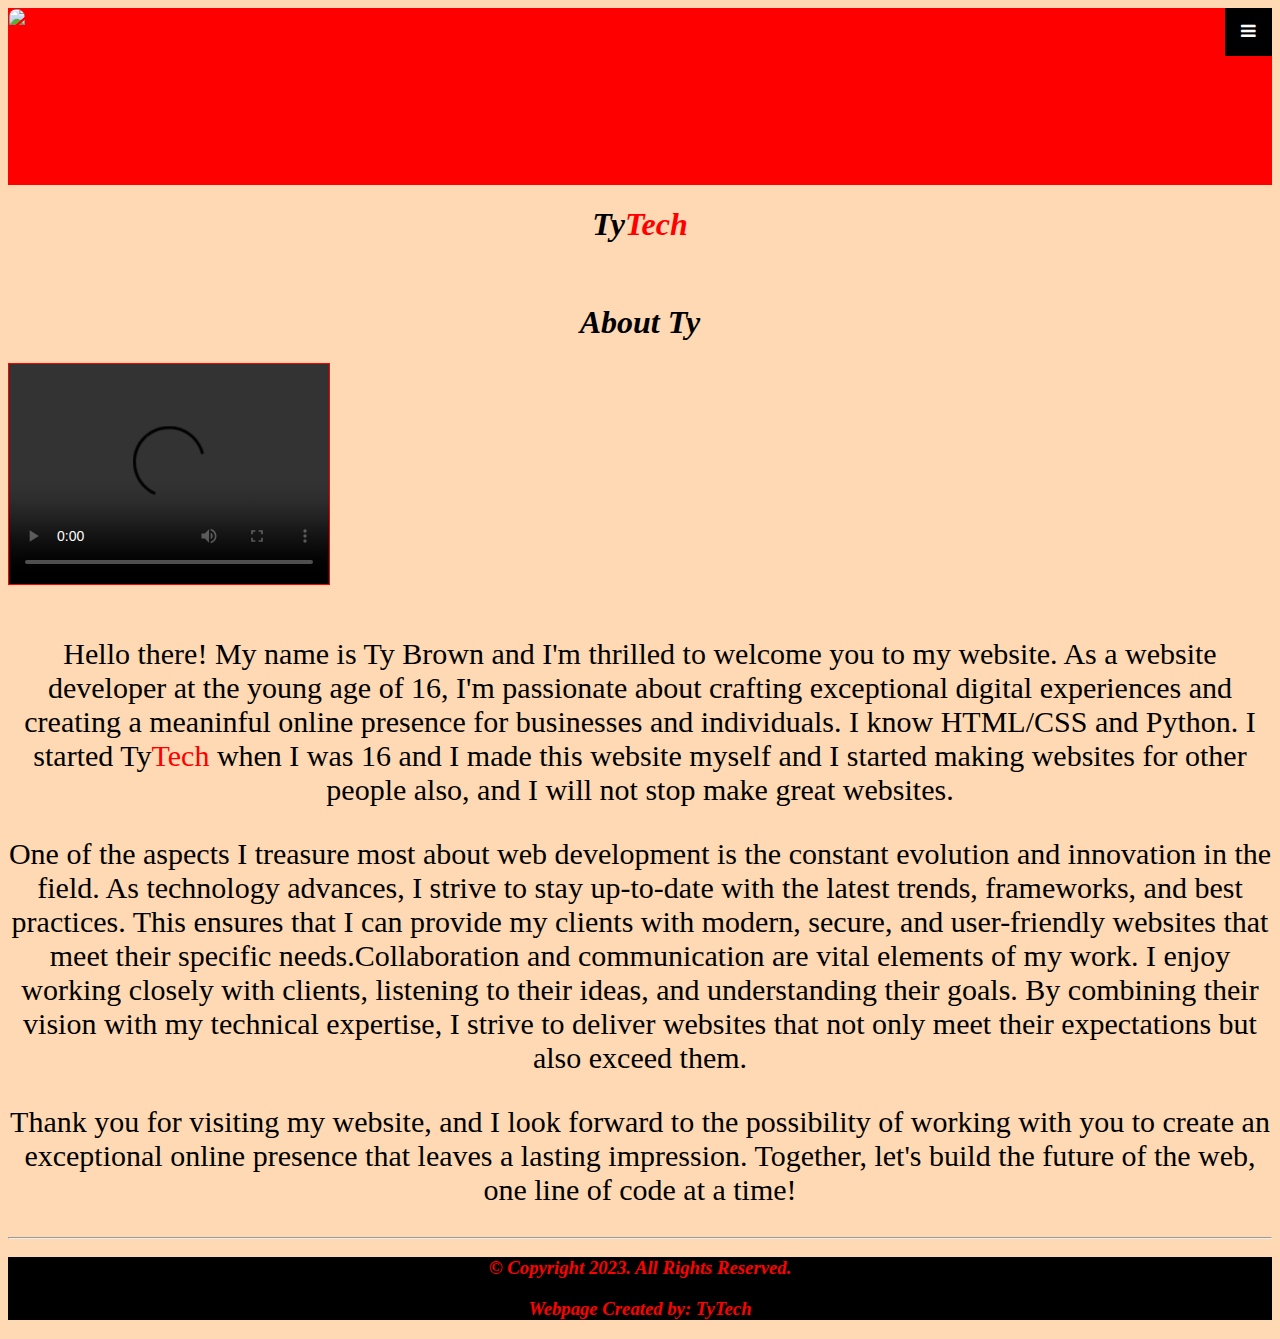
==== about.html @ a9837322 "Add files via upload" ====
<!doctype html>
<html lang="en">
  <head>
    <!-- Required meta tags -->
    <meta charset="utf-8">
    <meta name="viewport" content="width=device-width, initial-scale=1">

    <!-- Bootstrap CSS -->
    <link href="https://cdn.jsdelivr.net/npm/bootstrap@5.1.3/dist/css/bootstrap.min.css" rel="stylesheet" integrity="sha384-1BmE4kWBq78iYhFldvKuhfTAU6auU8tT94WrHftjDbrCEXSU1oBoqyl2QvZ6jIW3" crossorigin="anonymous">
    <link href="style.css" rel="stylesheet" type="text/css" />
    <title>About Ty</title>
    <link rel="icon" type="image/x-icon" href="images and videos/Vintage Badge Logo Design (3).png" sizes="32x32">
    <link rel="stylesheet" href="https://cdnjs.cloudflare.com/ajax/libs/font-awesome/4.7.0/css/font-awesome.min.css">
  </head>
  
  <body>
      <nav>
<!-- Simulate a smartphone / tablet -->
<div class="mobile-container">

<!-- Top Navigation Menu -->
<div class="topnav">
<img class="logo" src="images and videos/Vintage Badge Logo Design (3).png">
  <div id="myLinks">
      <a href="hometwo.html" class="topnav-icons fa fa-home w3-left w3-bar-item w3-button ga-nav" title="Home"></a>
     <a href="about.html">About</a>
    <a href="moreinfo.html">More Info</a>
    <a href="previousjobs.html">Previous Jobs</a>
    <a href="contact.html">Contact</a>
  </div>
  <a href="javascript:void(0);" class="icon" onclick="myFunction()">
    <i class="fa fa-bars"></i>
  </a>
</div>
</nav>

<script>
function myFunction() {
  var x = document.getElementById("myLinks");
  if (x.style.display === "block") {
    x.style.display = "none";
  } else {
    x.style.display = "block";
  }
}
</script>
     
      <!-- Bootstrap Jumbotron -->
<header class="jumbotron jumbotron-fluid text-center mb-0">
        <div class="container">
                  <h1>Ty<span>Tech</span></h1>
        </div> 
</header>
<main>
            <div>
              <div class="container">
                <br>
                <h1>About Ty</h1>

              </div>
              <div class="container">
      <div class="text-center">
        <video width="320" height="220" controls>
  <source src="images and videos/TyTech2.mp4" type="video/mp4" alt="video">
</video>
      </div>
     </div>   
            </div>
        
            <div class="container">
              <div class="row">
                <div class="col-md-12">
                    <br>
                    <p>Hello there! My name is Ty Brown and I'm thrilled to welcome you to my website. As a website developer at the young age of 16, I'm passionate about crafting exceptional digital experiences and creating a meaninful online presence for businesses and individuals. I know HTML/CSS and Python. I started Ty<span>Tech</span> when I was 16 and I made this website myself and I started making websites for other people also, and I will not stop make great websites.</p>
                    <p>One of the aspects I treasure most about web development is the constant evolution and innovation in the field. As technology advances, I strive to stay up-to-date with the latest trends, frameworks, and best practices. This ensures that I can provide my clients with modern, secure, and user-friendly websites that meet their specific needs.Collaboration and communication are vital elements of my work. I enjoy working closely with clients, listening to their ideas, and understanding their goals. By combining their vision with my technical expertise, I strive to deliver websites that not only meet their expectations but also exceed them.</p>
                    <p>Thank you for visiting my website, and I look forward to the possibility of working with you to create an exceptional online presence that leaves a lasting impression. Together, let's build the future of the web, one line of code at a time!</p>
                </div>
                
                </div>
              </div>
            
        
              <hr>
            </div>
        </main>
         <!-- Footer -->
    <footer class="jumbotron-fluid text-center p-5 background">
 
        <div class="container">
            <h3>&copy; Copyright 2023. All Rights Reserved.</h3>
            <h3>Webpage Created by: TyTech</h3>
        </div>
 
    </footer> 
  
  </body>
</html>
---- style.css ----
h1, h2, h3, h4 {
  text-align: center;
  font-style: italic;
  font-family: 'caveat', Times New Roman, Times, serif;
}


body {
    background-color: #ffd9b3;
    
}
img {
    display: block;
    margin-left: auto;
    margin-right: auto;
    height: 175px;
    border: red 1px solid;
    border-radius: 40px;
}

.topnav {
  overflow: hidden;
  background-color: red;
  position: relative;
}

.topnav #myLinks {
  display: none;
}

.topnav a {
  color: white;
  padding: 14px 16px;
  text-decoration: none;
  font-size: 17px;
  display: block;
}

.topnav a.icon {
  background: black;
  display: block;
  position: absolute;
  right: 0;
  top: 0;
}

.topnav a:hover {
  background-color: black;
  color: red;
}

span {
    color: red;
}
.round {
    border-radius: 50px;
}
p {
    font-size: 30px;
    font-family: caveat, 'Times New Roman', Times, serif;
    text-align: center;
}
footer {
    background-color: black;
    color: red;
}
/* width */
::-webkit-scrollbar {
  width: 10px;
}

/* Track */
::-webkit-scrollbar-track {
  background: black;
}

/* Handle */
::-webkit-scrollbar-thumb {
  background: red;
}

/* Handle on hover */
::-webkit-scrollbar-thumb:hover {
  background: white;
}
hr {
    color: red;
}
.logo {
    float: left;
    border-radius: 100px;
}
.fplogo {
    border-radius: 100px;
    margin-top: 140px;
    
}
video {
  border: red 1px solid;
}
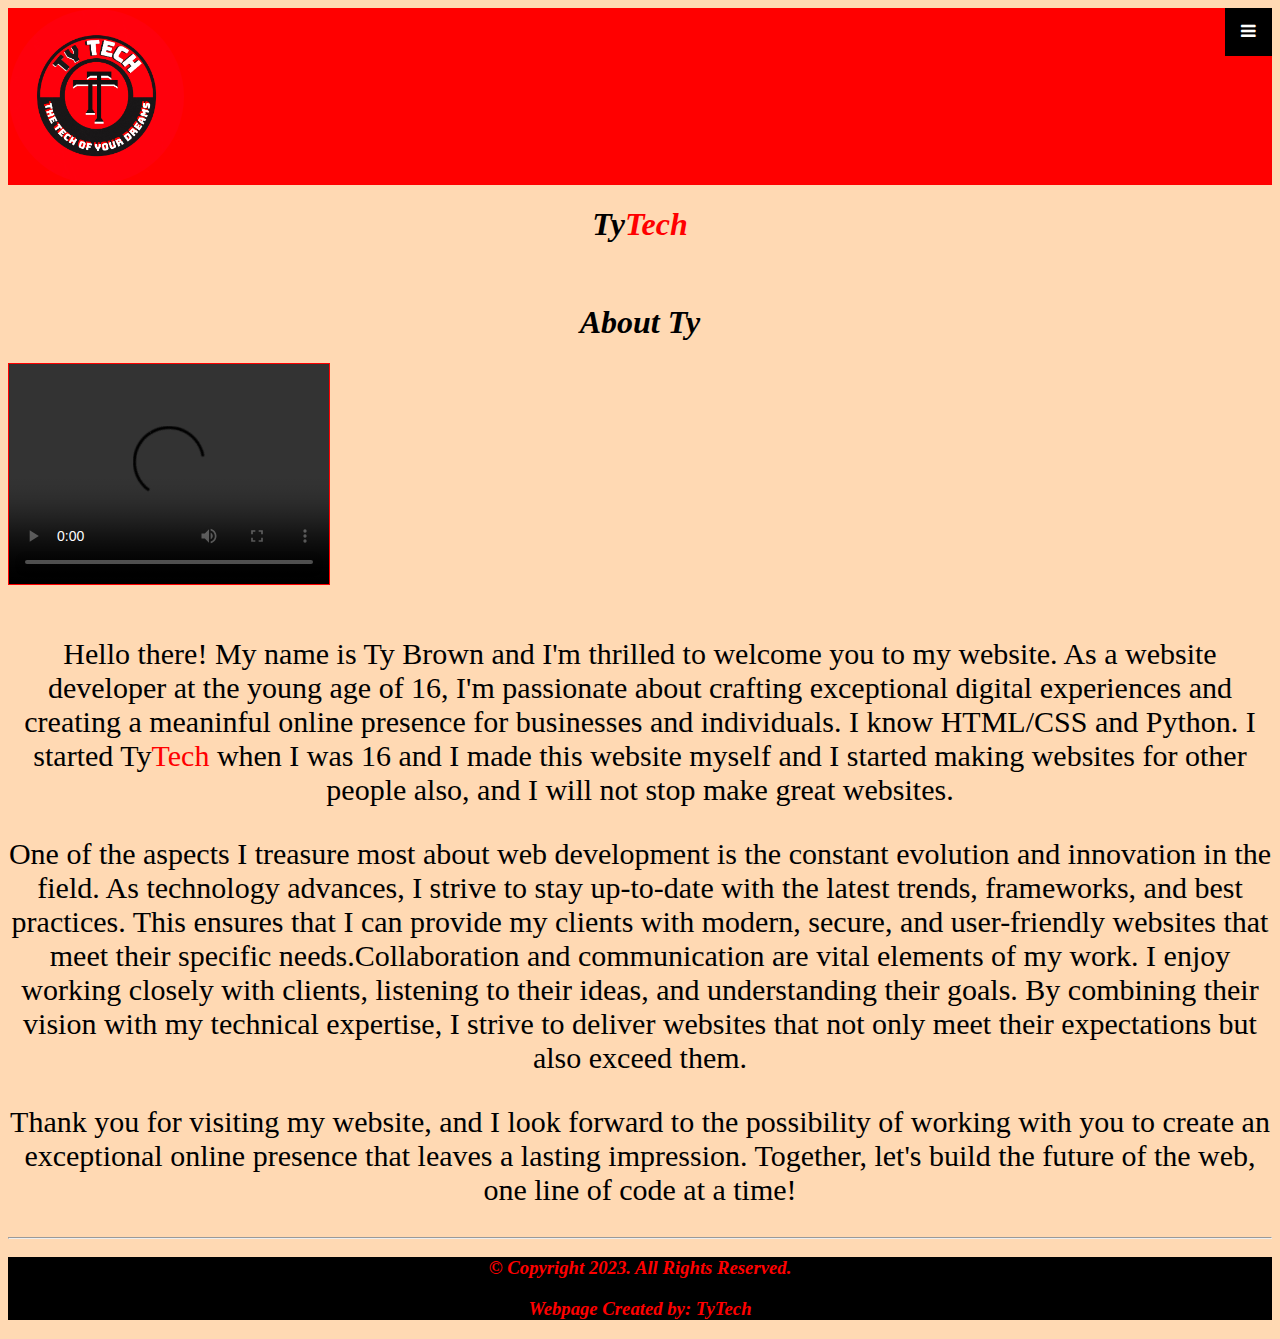
==== commit 178c9902: "Update about.html" ====
--- a/about.html
+++ b/about.html
@@ -9,18 +9,18 @@
     <link href="https://cdn.jsdelivr.net/npm/bootstrap@5.1.3/dist/css/bootstrap.min.css" rel="stylesheet" integrity="sha384-1BmE4kWBq78iYhFldvKuhfTAU6auU8tT94WrHftjDbrCEXSU1oBoqyl2QvZ6jIW3" crossorigin="anonymous">
     <link href="style.css" rel="stylesheet" type="text/css" />
     <title>About Ty</title>
-    <link rel="icon" type="image/x-icon" href="images and videos/Vintage Badge Logo Design (3).png" sizes="32x32">
+    <link rel="icon" type="image/x-icon" href="Vintage Badge Logo Design (3).png" sizes="32x32">
     <link rel="stylesheet" href="https://cdnjs.cloudflare.com/ajax/libs/font-awesome/4.7.0/css/font-awesome.min.css">
   </head>
   
   <body>
       <nav>
-<!-- Simulate a smartphone / tablet -->
+<!-- Simulate a smartphone/tablet -->
 <div class="mobile-container">
 
 <!-- Top Navigation Menu -->
 <div class="topnav">
-<img class="logo" src="images and videos/Vintage Badge Logo Design (3).png">
+<img class="logo" src="Vintage Badge Logo Design (3).png">
   <div id="myLinks">
       <a href="hometwo.html" class="topnav-icons fa fa-home w3-left w3-bar-item w3-button ga-nav" title="Home"></a>
      <a href="about.html">About</a>
@@ -61,7 +61,7 @@
               <div class="container">
       <div class="text-center">
         <video width="320" height="220" controls>
-  <source src="images and videos/TyTech2.mp4" type="video/mp4" alt="video">
+  <source src="tytech2_Ifvdkk7W.mp4" type="video/mp4" alt="video">
 </video>
       </div>
      </div>   
@@ -94,4 +94,4 @@
     </footer> 
   
   </body>
-</html>+</html>
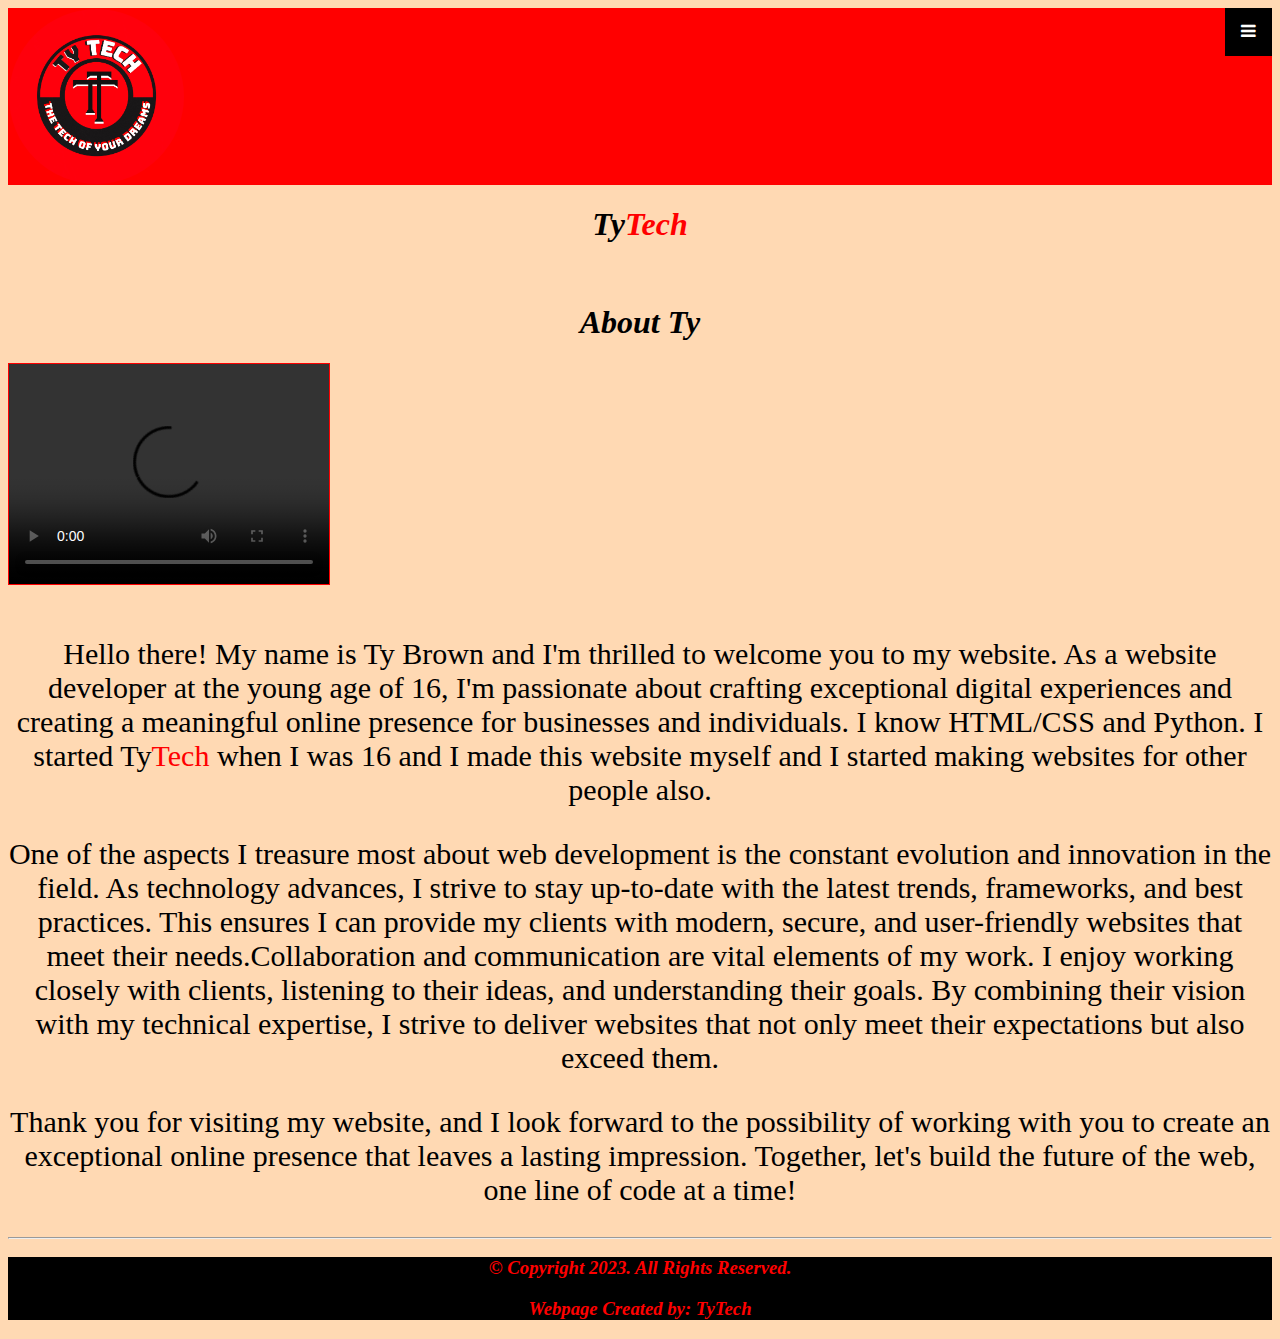
==== commit a696e4c8: "Update about.html" ====
--- a/about.html
+++ b/about.html
@@ -71,8 +71,8 @@
               <div class="row">
                 <div class="col-md-12">
                     <br>
-                    <p>Hello there! My name is Ty Brown and I'm thrilled to welcome you to my website. As a website developer at the young age of 16, I'm passionate about crafting exceptional digital experiences and creating a meaninful online presence for businesses and individuals. I know HTML/CSS and Python. I started Ty<span>Tech</span> when I was 16 and I made this website myself and I started making websites for other people also, and I will not stop make great websites.</p>
-                    <p>One of the aspects I treasure most about web development is the constant evolution and innovation in the field. As technology advances, I strive to stay up-to-date with the latest trends, frameworks, and best practices. This ensures that I can provide my clients with modern, secure, and user-friendly websites that meet their specific needs.Collaboration and communication are vital elements of my work. I enjoy working closely with clients, listening to their ideas, and understanding their goals. By combining their vision with my technical expertise, I strive to deliver websites that not only meet their expectations but also exceed them.</p>
+                    <p>Hello there! My name is Ty Brown and I'm thrilled to welcome you to my website. As a website developer at the young age of 16, I'm passionate about crafting exceptional digital experiences and creating a meaningful online presence for businesses and individuals. I know HTML/CSS and Python. I started Ty<span>Tech</span> when I was 16 and I made this website myself and I started making websites for other people also.</p>
+                    <p>One of the aspects I treasure most about web development is the constant evolution and innovation in the field. As technology advances, I strive to stay up-to-date with the latest trends, frameworks, and best practices. This ensures I can provide my clients with modern, secure, and user-friendly websites that meet their needs.Collaboration and communication are vital elements of my work. I enjoy working closely with clients, listening to their ideas, and understanding their goals. By combining their vision with my technical expertise, I strive to deliver websites that not only meet their expectations but also exceed them.</p>
                     <p>Thank you for visiting my website, and I look forward to the possibility of working with you to create an exceptional online presence that leaves a lasting impression. Together, let's build the future of the web, one line of code at a time!</p>
                 </div>
                 
